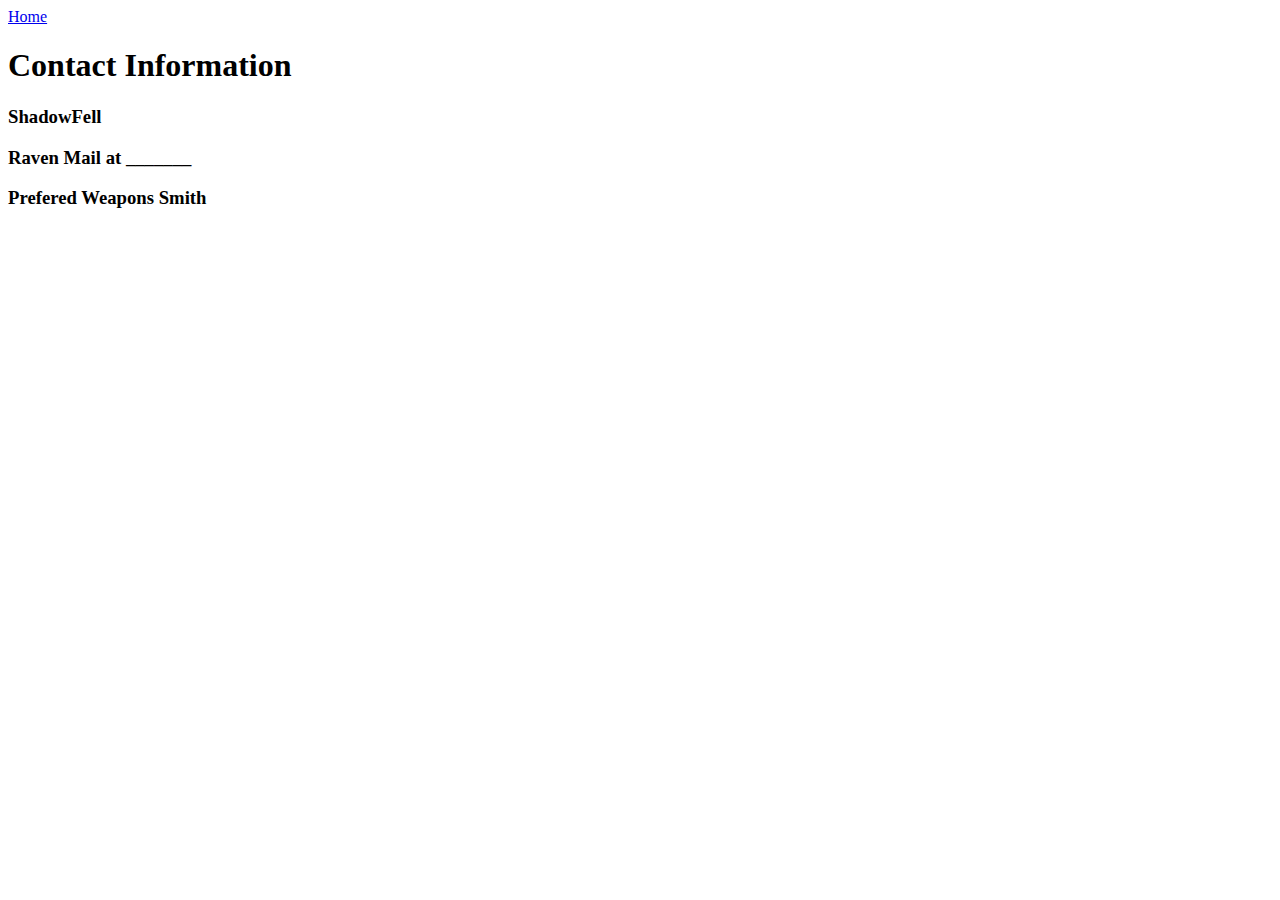
==== html/contact.html @ 7db37fae "initial" ====
<!DOCTYPE html>
<html lang="en">
<head>
    <meta charset="UTF-8">
    <meta http-equiv="X-UA-Compatible" content="IE=edge">
    <meta name="viewport" content="width=device-width, initial-scale=1.0">
    <title>Contact Info</title>
</head>
<body>
    
    <a href="\"> Home</a>

    <h1>
        Contact Information
    </h1>

    <h3>
        ShadowFell
    </h3>
    <h3>
        Raven Mail at _______
    </h3>
    <h3>
        Prefered Weapons Smith
    </h3>

</body>
</html>
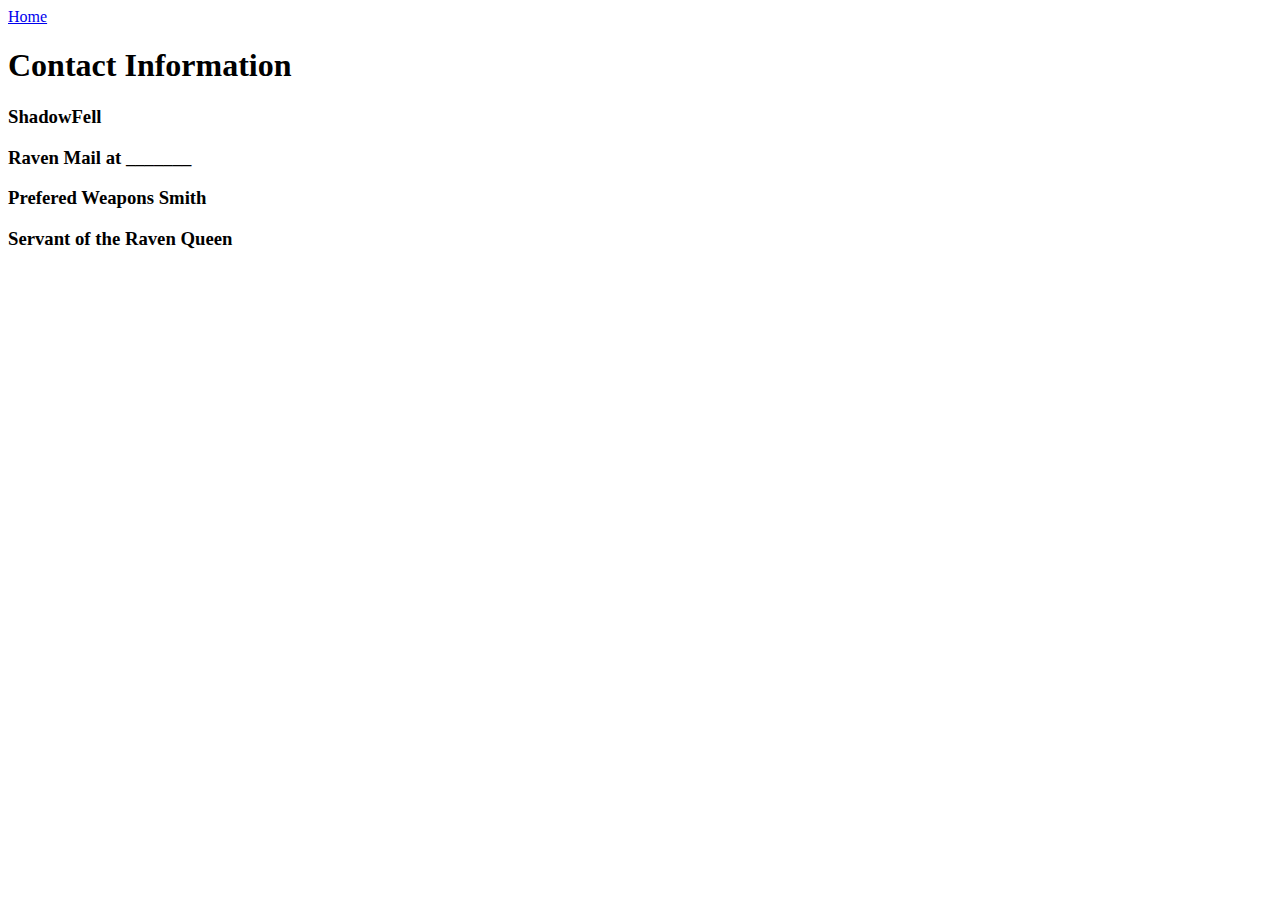
==== commit 1bd7598c: "test commit" ====
--- a/html/contact.html
+++ b/html/contact.html
@@ -23,6 +23,9 @@
     <h3>
         Prefered Weapons Smith
     </h3>
+    <h3>
+        Servant of the Raven Queen
+    </h3>
 
 </body>
 </html>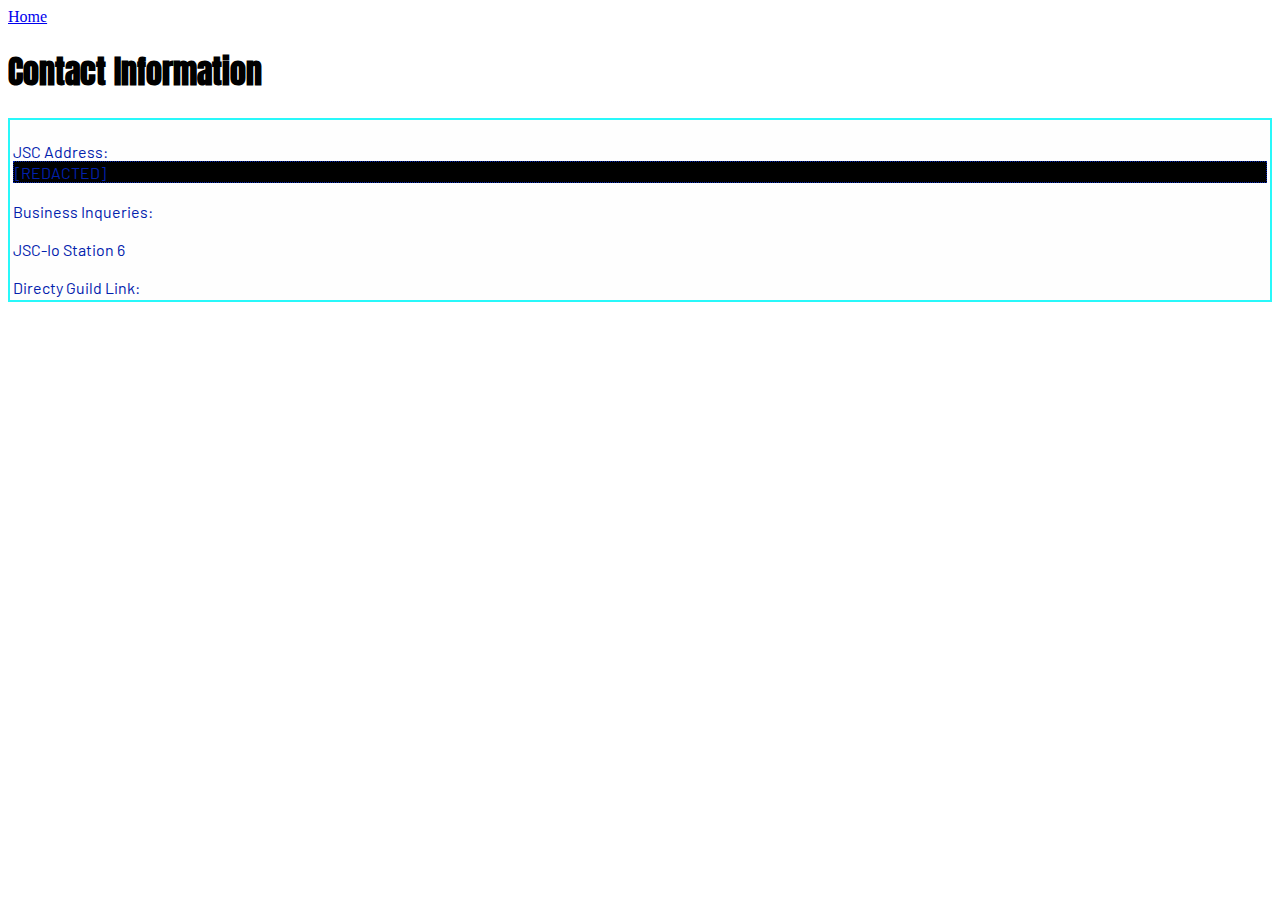
==== commit 2ae4c040: "Adding Some Style" ====
--- a/html/contact.html
+++ b/html/contact.html
@@ -4,28 +4,37 @@
     <meta charset="UTF-8">
     <meta http-equiv="X-UA-Compatible" content="IE=edge">
     <meta name="viewport" content="width=device-width, initial-scale=1.0">
+
+    <link rel="preconnect" href="https://fonts.googleapis.com">
+    <link rel="preconnect" href="https://fonts.gstatic.com" crossorigin>
+    <link href="https://fonts.googleapis.com/css2?family=Anton&display=swap" rel="stylesheet">
+
+    <link href="https://fonts.googleapis.com/css2?family=Barlow:wght@300&display=swap" rel="stylesheet">
+    
+    <link rel="stylesheet" href="../css/style.css">
+
     <title>Contact Info</title>
 </head>
 <body>
     
     <a href="\"> Home</a>
 
-    <h1>
+    <h1 id="contectHeader">
         Contact Information
     </h1>
 
-    <h3>
-        ShadowFell
-    </h3>
-    <h3>
-        Raven Mail at _______
-    </h3>
-    <h3>
-        Prefered Weapons Smith
-    </h3>
-    <h3>
-        Servant of the Raven Queen
-    </h3>
+    <section id="contactInfo">
+        <br>
+            JSC Address: <section class = "redacted"> [REDACTED] </section>
+        <br>
+            Business Inqueries: 
+        <br>
+        <br>
+            JSC-Io Station 6
+        <br>
+        <br>
+            Directy Guild Link:
+    </section>
 
 </body>
-</html>+</html> --- a/css/style.css
+++ b/css/style.css
@@ -0,0 +1,84 @@
+header
+{
+    padding: 1rem;
+    font-family: Anton;
+    text-align: center;
+}
+
+#bob
+{
+    text-align: left;
+    border: 1px dashed #0221AD;
+}
+
+p, ol
+{
+    color: #0221AD;
+    background-color: #FEFEFE;
+    font-family: Barlow, serif;
+
+    text-align: center;
+
+    border: 2px solid #29F8Fa;
+    padding: 3px;
+}
+
+ol
+{
+    padding: 2rem;
+    text-align: left;
+}
+
+footer
+{
+    text-align: center;
+}
+
+#IWantTo
+{
+    text-align: center;
+}
+
+#avatar
+{
+    text-align: center;
+}
+
+.hero
+{
+    text-align: left;
+    font-family: Anton;
+}
+
+.hero p
+{
+    text-align: left;
+    padding: .05rem;
+    font-family: Barlow, serif;
+}
+
+.redacted
+{
+    color: #0221AD;
+    background-color: #000000;
+    
+    border: 1px dotted #0221AD;
+    padding: .05rem;
+}
+
+#contactInfo
+{
+    color: #0221AD;
+    background-color: #FEFEFE;
+    font-family: Barlow, serif;
+
+    text-align: left;
+    border: 2px solid #29F8Fa;
+    
+    padding: 3px;
+}
+
+#contectHeader
+{
+    font-family: Anton;
+}